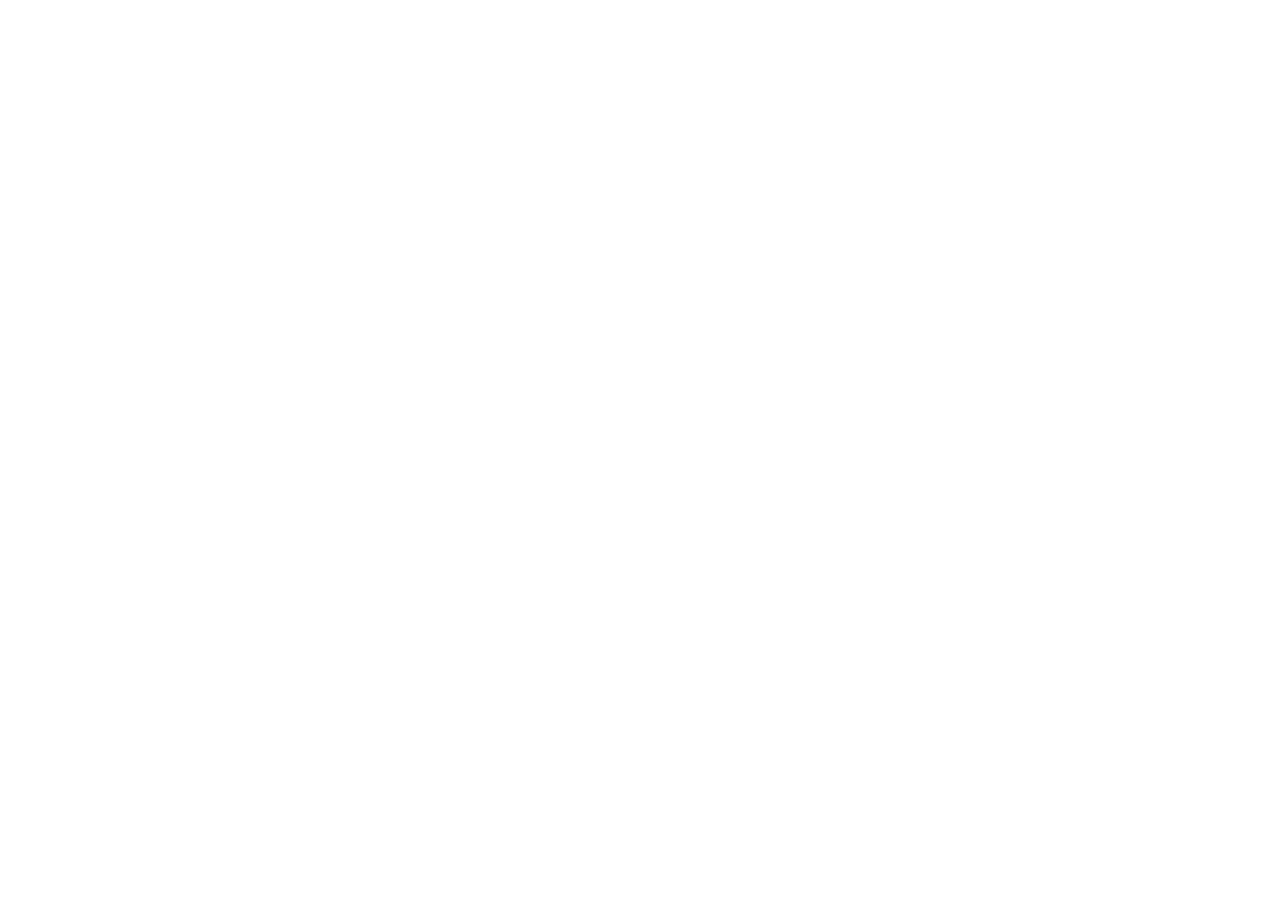
==== html/projects.html @ dcfb685b "added more design elements to page." ====
<!DOCTYPE html>
<html lang="en">
<head>
    <meta charset="UTF-8">
    <meta name="viewport" content="width=device-width, initial-scale=1.0">
    <title>Document</title>
</head>
<body>

    
</body>
</html>
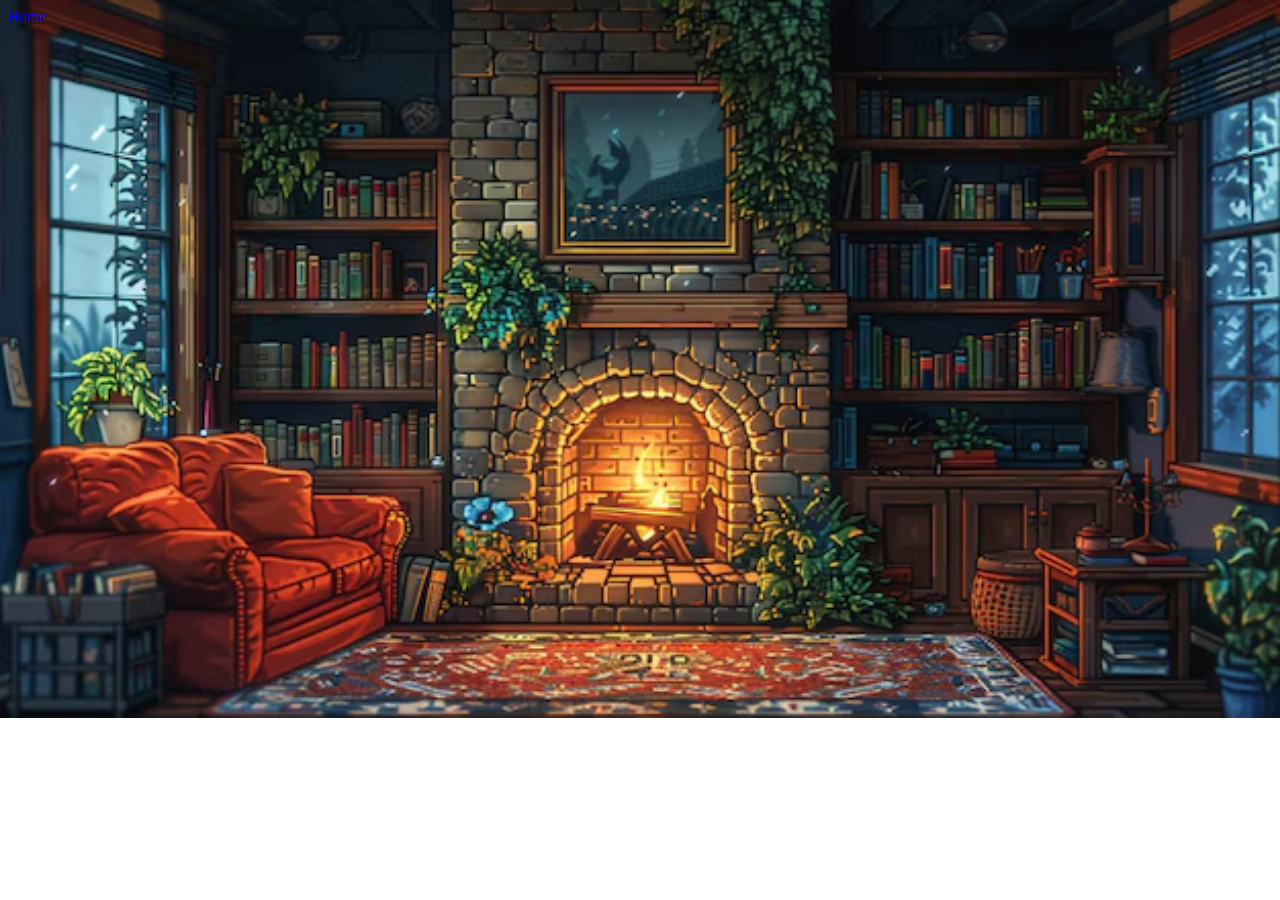
==== commit c7742ea7: "Add button to homescreen linking projects page with home page" ====
--- a/html/projects.html
+++ b/html/projects.html
@@ -4,8 +4,12 @@
     <meta charset="UTF-8">
     <meta name="viewport" content="width=device-width, initial-scale=1.0">
     <title>Document</title>
+    <link rel="stylesheet" href="../css/projects.css">
+
 </head>
 <body>
+    <a href="../index.html">Home</a>
+    
 
     
 </body>
--- a/css/projects.css
+++ b/css/projects.css
@@ -0,0 +1,5 @@
+    body{
+        background-image: url("../img/cabin-interior.avif");
+        background-repeat: no-repeat;
+        background-size: cover;
+    }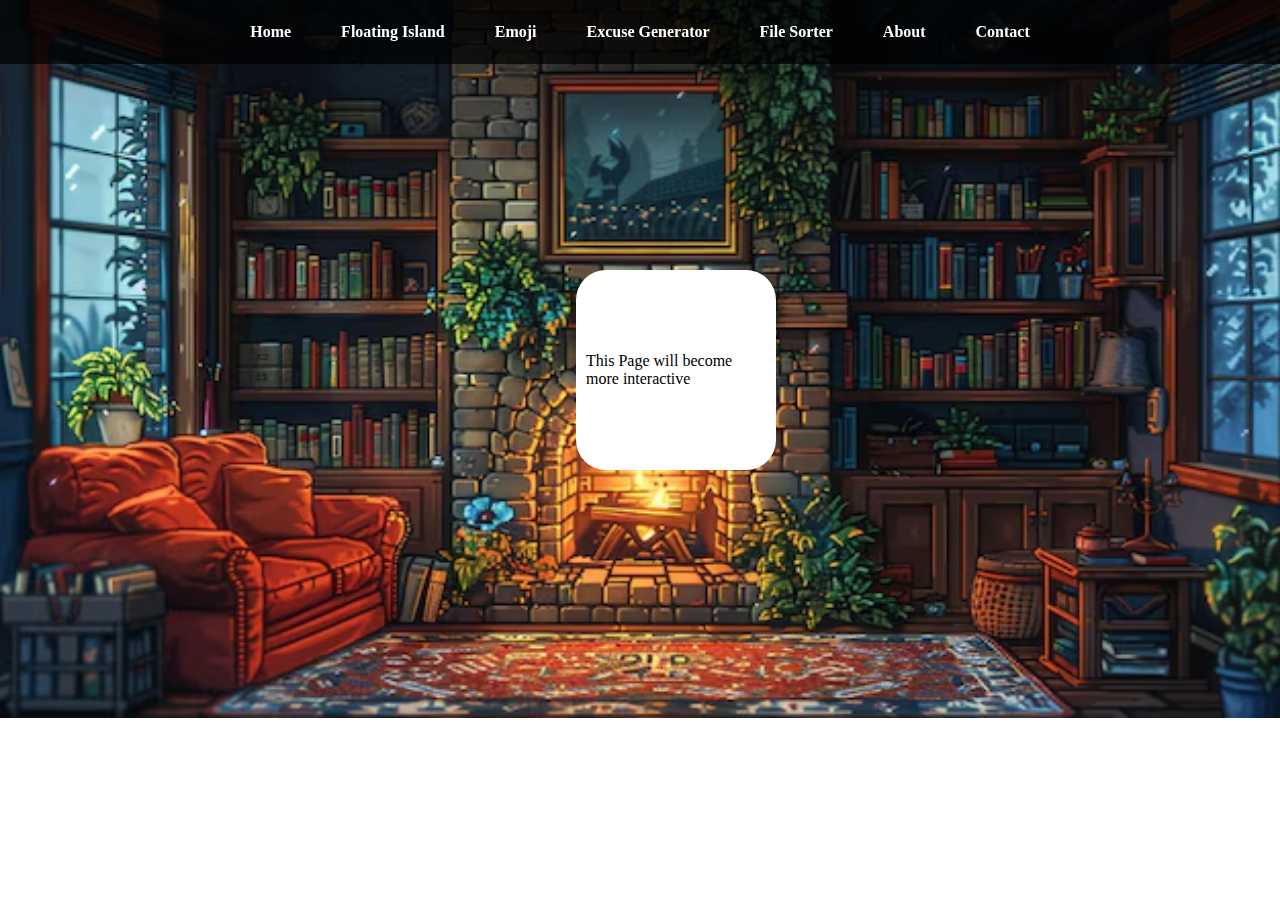
==== commit da722a96: "Added navbar to portfolio page dividing all content to be shared" ====
--- a/html/projects.html
+++ b/html/projects.html
@@ -8,7 +8,21 @@
 
 </head>
 <body>
-    <a href="../index.html">Home</a>
+    <nav class="navbar">
+        <ul>
+            <li>Home</li>
+            <li>Floating Island</li>
+            <li>Emoji</li>
+            <li>Excuse Generator</li>
+            <li>File Sorter</li>
+            <li>About</li>
+            <li>Contact</li>
+        </ul>
+      </nav>
+
+
+
+  <div id="interactive">This Page will become more interactive</div>
     
 
     
--- a/css/projects.css
+++ b/css/projects.css
@@ -1,5 +1,56 @@
-    body{
-        background-image: url("../img/cabin-interior.avif");
-        background-repeat: no-repeat;
-        background-size: cover;
-    }+*{
+    margin: 0;
+    padding: 0;
+    box-sizing: border-box;
+}
+
+
+body{
+    background-image: url("../img/cabin-interior.avif");
+    background-repeat: no-repeat;
+    background-size: cover;
+}
+
+.navbar {
+    position: fixed;
+    top: 0;
+    width: 100%;
+    background-color: rgba(0, 0, 0, 0.7); /* Semi-transparent black */
+    padding: 15px 20px;
+    display: flex;
+    justify-content: center;
+  }
+  
+  .navbar ul {
+    list-style-type: none;
+    display: flex;
+    gap: 20px;
+  }
+  
+  .navbar li  {
+    color: white;
+    text-decoration: none;
+    font-weight: bold;
+    padding: 8px 15px;
+  }
+  
+  .navbar li a:hover {
+    background-color: rgba(255, 255, 255, 0.2); /* Lighter hover effect */
+    border-radius: 5px;
+  }
+
+
+#interactive{
+    background-color: white;
+    color: black;
+    width: 200px;
+    height: 200px;
+    border-radius: 30px;
+    position: absolute;
+    display: flex;
+    justify-content: center;
+    align-items: center;
+    left: 45%;
+    top: 30%;
+    padding: 10px;
+}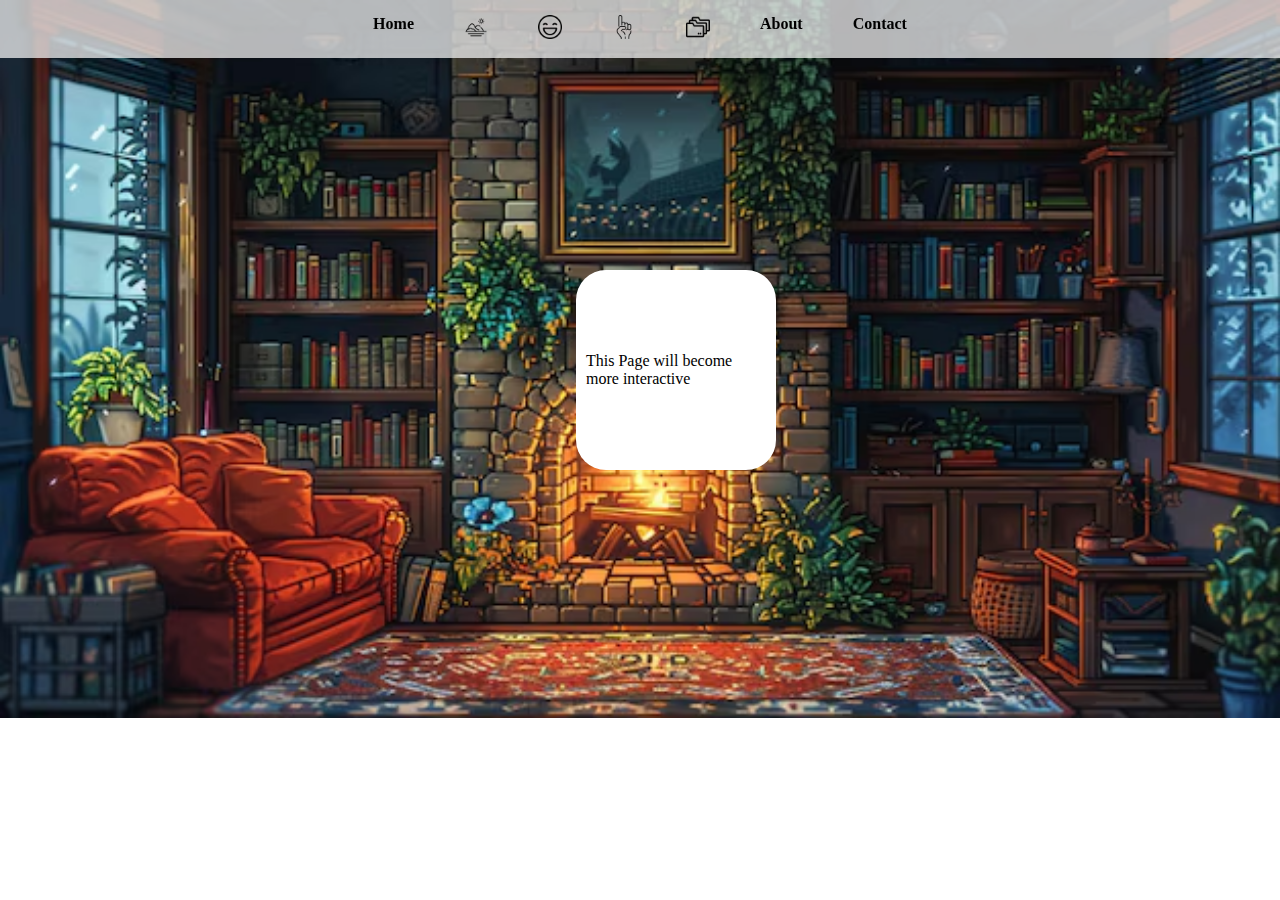
==== commit a990cc82: "Added styling to navbar" ====
--- a/html/projects.html
+++ b/html/projects.html
@@ -10,13 +10,13 @@
 <body>
     <nav class="navbar">
         <ul>
-            <li>Home</li>
-            <li>Floating Island</li>
-            <li>Emoji</li>
-            <li>Excuse Generator</li>
-            <li>File Sorter</li>
-            <li>About</li>
-            <li>Contact</li>
+            <li><a href="../index.html">Home</a></li>
+            <li id="floating-island"><a href=""><img src="../img/island.png" alt="island button"></a></li>
+            <li><a href=""><img src="../img/happy.png" alt=""></a></li>
+            <li><a href=""><img src="../img/point.png" alt=""></a></li>
+            <li><a href=""><img src="../img/folder.png" alt=""></a></li>
+            <li><a href="./about.html">About</a></li>
+            <li><a href="./contact.html">Contact</a></li>
         </ul>
       </nav>
 
--- a/css/projects.css
+++ b/css/projects.css
@@ -15,7 +15,7 @@
     position: fixed;
     top: 0;
     width: 100%;
-    background-color: rgba(0, 0, 0, 0.7); /* Semi-transparent black */
+    background-color: rgba(255, 255, 255, 0.7);
     padding: 15px 20px;
     display: flex;
     justify-content: center;
@@ -27,19 +27,14 @@
     gap: 20px;
   }
   
-  .navbar li  {
-    color: white;
+  .navbar li a {
+    color: black;
     text-decoration: none;
     font-weight: bold;
     padding: 8px 15px;
+    transition: transform 0.3s ease;
   }
   
-  .navbar li a:hover {
-    background-color: rgba(255, 255, 255, 0.2); /* Lighter hover effect */
-    border-radius: 5px;
-  }
-
-
 #interactive{
     background-color: white;
     color: black;
@@ -53,4 +48,18 @@
     left: 45%;
     top: 30%;
     padding: 10px;
+}
+
+.navbar li a:hover {
+  transform: scale(1.2);
+}
+
+.navbar li a img {
+  width: 24px; 
+  height: 24px;
+  transition: transform 0.3s ease; 
+}
+
+.navbar li a:hover img {
+  transform: scale(1.2);
 }